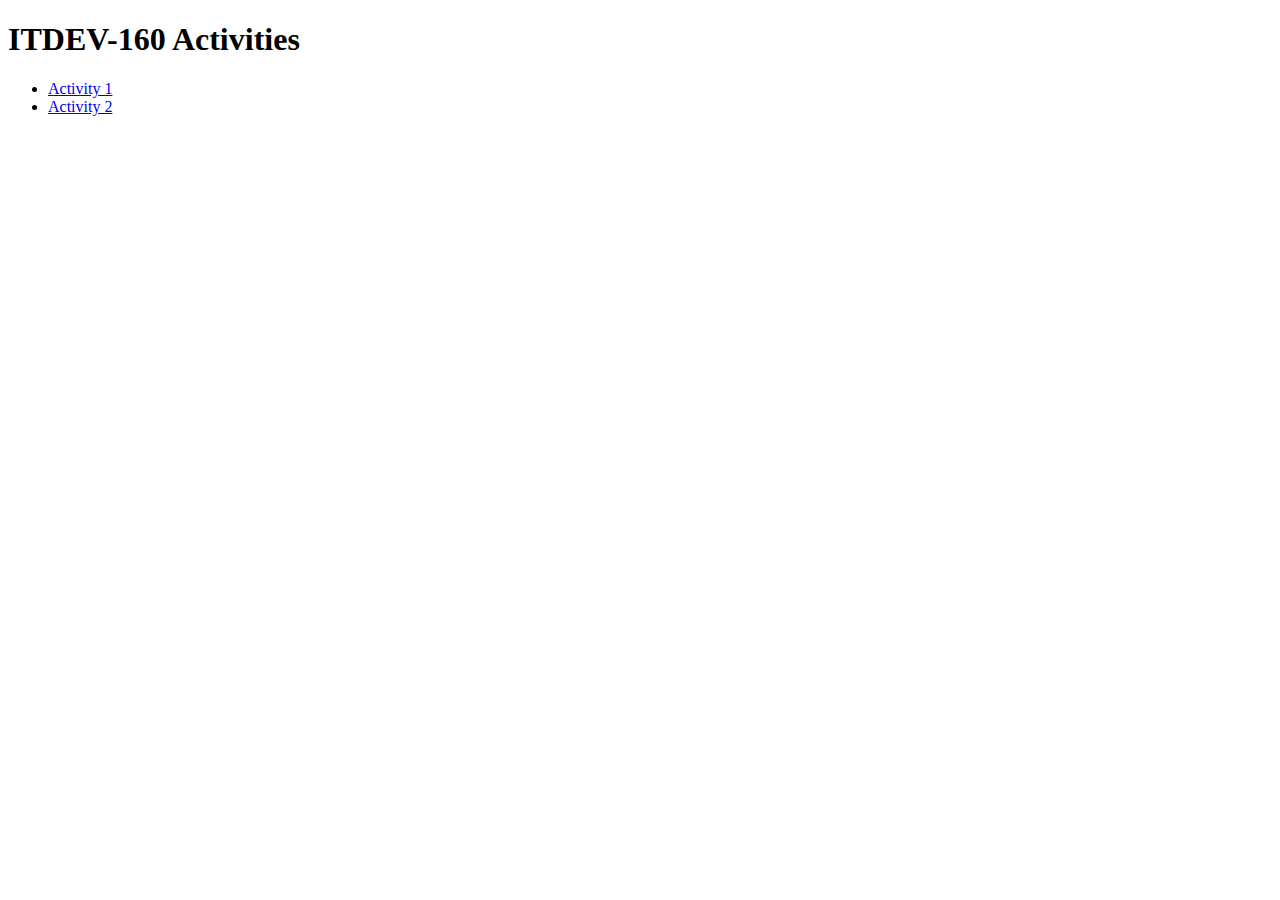
==== index.html @ c57ec9d5 "Completed Acitivty 2" ====
<!DOCTYPE html>
<html lang="en">
<head>
    <meta charset="utf-8">
    <meta name="viewport" content="width=device-width, inittial-scale=1.0">
    <title>ITDEV-160 Activities</title>
</head>
<body>
    <h1>ITDEV-160 Activities</h1>
    <ul>
        <li><a href="activity-1/index.html">Activity 1</a></li>
        <li><a href="activity-2/index.html">Activity 2</a></li>
    </ul>
</body>
</html>
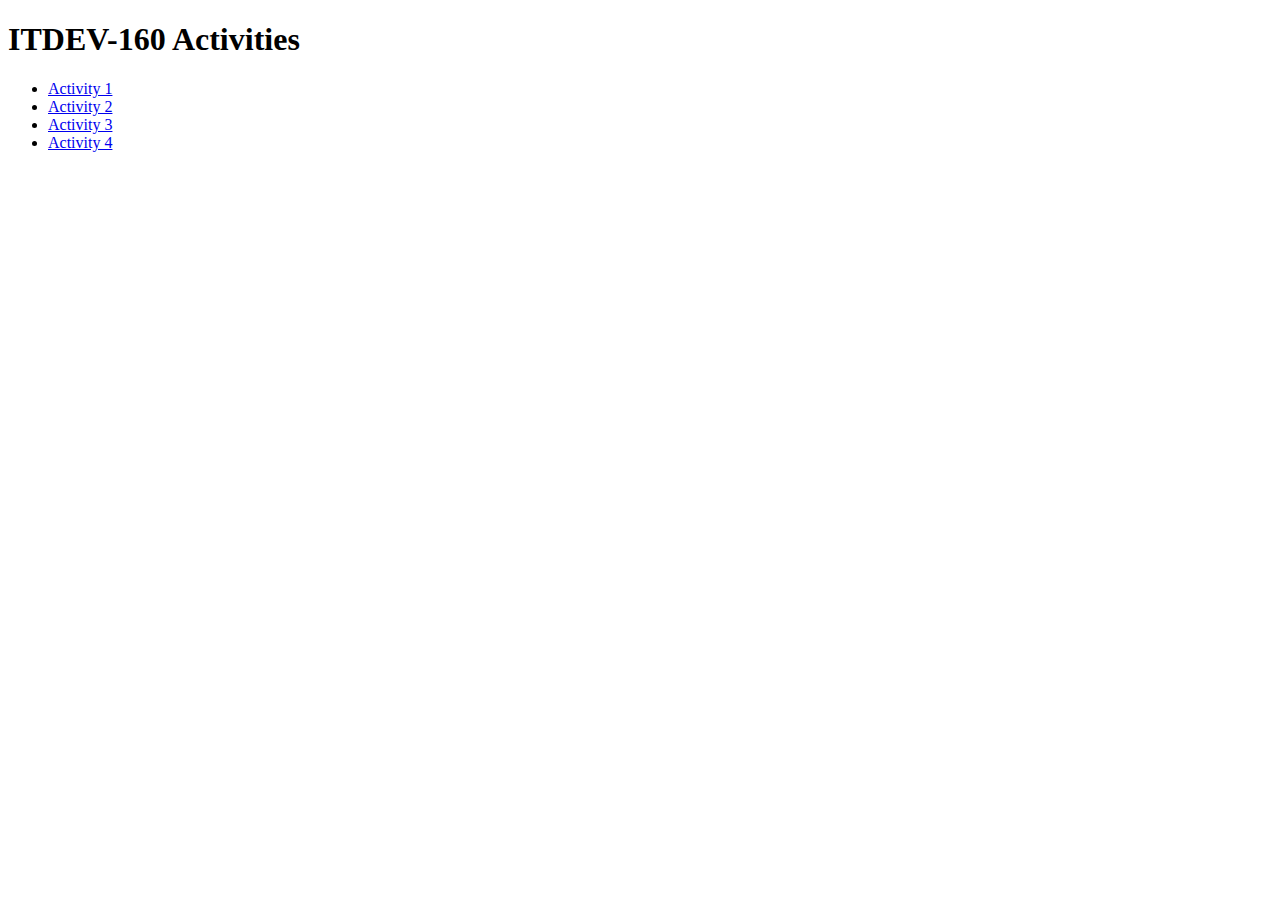
==== commit 2b59876c: "Completed Activity 4" ====
--- a/index.html
+++ b/index.html
@@ -10,6 +10,8 @@
     <ul>
         <li><a href="activity-1/index.html">Activity 1</a></li>
         <li><a href="activity-2/index.html">Activity 2</a></li>
+        <li><a href="activity-3/index.html">Activity 3</a></li>
+        <li><a href="activity-4/index.html">Activity 4</a></li>
     </ul>
 </body>
 </html>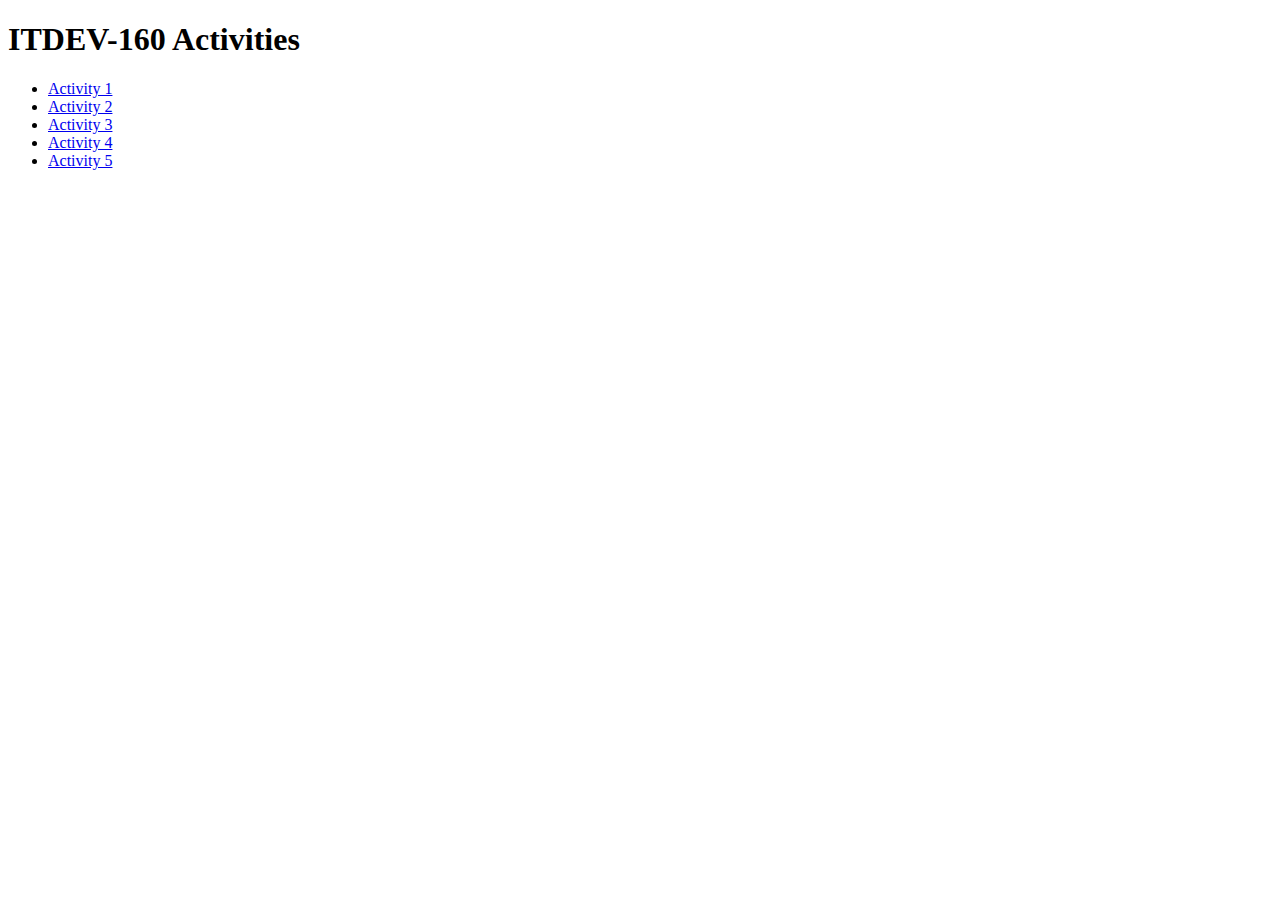
==== commit 0f6fce80: "Completed Activity 5" ====
--- a/index.html
+++ b/index.html
@@ -12,6 +12,7 @@
         <li><a href="activity-2/index.html">Activity 2</a></li>
         <li><a href="activity-3/index.html">Activity 3</a></li>
         <li><a href="activity-4/index.html">Activity 4</a></li>
+        <li><a href="activity-5/index.html">Activity 5</a></li>
     </ul>
 </body>
 </html>